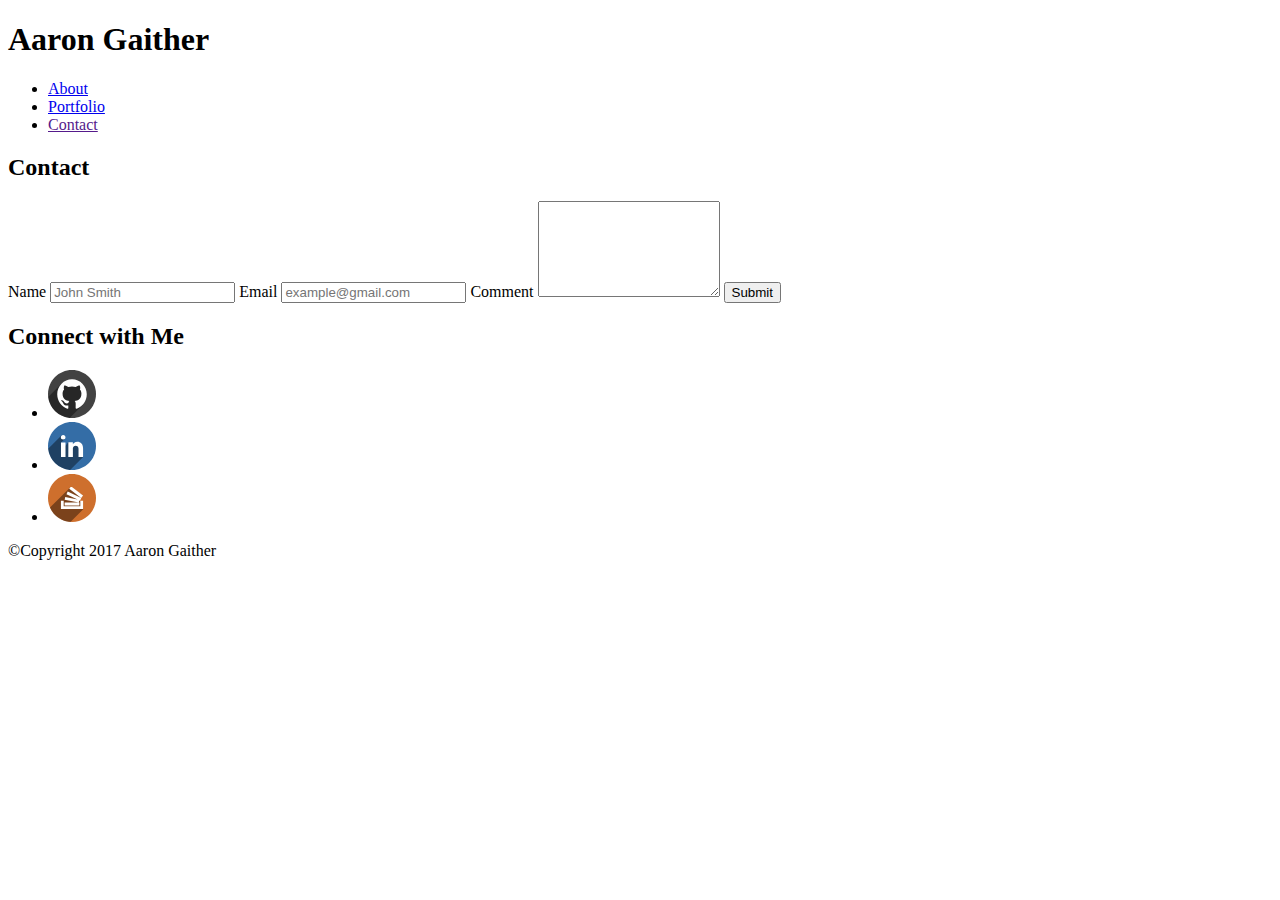
==== contact.html @ ce2b9937 "initial commit" ====
<!DOCTYPE html>
<html lang="en-us">
<head>
	<meta charset="UTF-8">
	<title>Contact Me - Aaron Gaither</title>
	<link rel="stylesheet" type="text/css" href="assets/css/style.css">
</head>
<body>
	<header id="topbar">
		<div class="container">
			<h1 id="logo" class="shadow">Aaron Gaither</h1>
			<nav>
				<ul>
					<li><a href="index.html">About</a></li>
					<li><a href="portfolio.html">Portfolio</a></li>
					<li><a class="current" href="">Contact</a></li>
				</ul>
			</nav>
		</div>
	</header>
	<div class="container main">
		<section class="clear">
			<header>
				<h2 class="shadow-small">Contact</h2>
			</header>
			<form>
				<label for="name">Name</label>
	    		<input type="text" name="name" placeholder="John Smith">
	    		<label for="email">Email</label>
	  			<input type="email" name="email" placeholder="example@gmail.com">
	  			<label for="comment">Comment</label>
	  			<textarea name="comment" rows="6"></textarea>
				<input type="submit" value="Submit">
			</form>
		</section>
		<aside>
			<header>
				<h2 class="shadow-small">Connect with Me</h2>
			</header>
			<ul>
				<li class="media-link"><a href="https://github.com/aarongaither" target="_blank"><img src="assets/images/github_shadow.svg" alt="GitHub"/></a></li>
				<li class="media-link"><a href="https://www.linkedin.com/in/aaron-gaither/" target="_blank"><img src="assets/images/linkedin_shadow.svg" alt="LinkedIn"/></a></li>
				<li class="media-link"><a href="http://stackoverflow.com/users/7560301/aaron-gaither" target="_blank"><img src="assets/images/so_shadow.svg" alt="StackOverflow"/></a></li>
			</ul>
		</aside>
	</div>
	<footer class="clear">&copy;Copyright 2017 Aaron Gaither</footer>
</body>
</html>
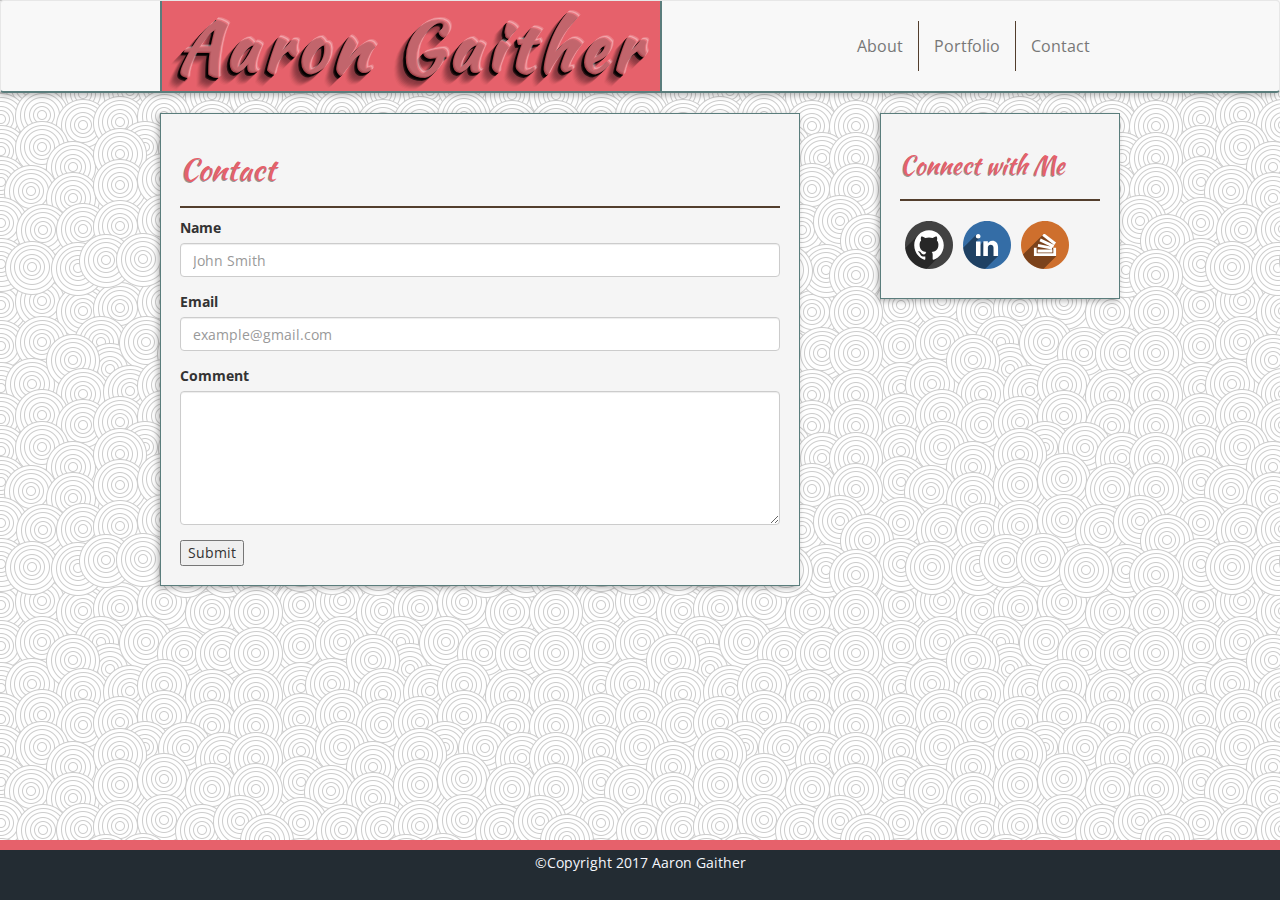
==== commit 04a43e55: "update all files for bootstrap" ====
--- a/contact.html
+++ b/contact.html
@@ -2,48 +2,65 @@
 <html lang="en-us">
 <head>
 	<meta charset="UTF-8">
+	<meta name="viewport" content="width=device-width, initial-scale=1">
 	<title>Contact Me - Aaron Gaither</title>
-	<link rel="stylesheet" type="text/css" href="assets/css/style.css">
+	<link rel="stylesheet" type="text/css" href="https://maxcdn.bootstrapcdn.com/bootstrap/3.3.7/css/bootstrap.min.css">
+	<link rel="stylesheet" type="text/css" href="assets/css/bootstrap-custom.css">
+	<link rel="stylesheet" href="https://fonts.googleapis.com/css?family=Kaushan+Script|Open+Sans" >
 </head>
 <body>
-	<header id="topbar">
-		<div class="container">
-			<h1 id="logo" class="shadow">Aaron Gaither</h1>
+	<header class="navbar navbar-default navbar-style">
+		<div class="container max-width">
+			<a class="navbar-brand logo shadow" href="index.html">Aaron Gaither</a>
 			<nav>
-				<ul>
+				<ul class="nav navbar-nav navbar-right nav-style">
 					<li><a href="index.html">About</a></li>
 					<li><a href="portfolio.html">Portfolio</a></li>
-					<li><a class="current" href="">Contact</a></li>
+					<li><a href="contact.html">Contact</a></li>
 				</ul>
 			</nav>
 		</div>
 	</header>
-	<div class="container main">
-		<section class="clear">
-			<header>
-				<h2 class="shadow-small">Contact</h2>
-			</header>
-			<form>
-				<label for="name">Name</label>
-	    		<input type="text" name="name" placeholder="John Smith">
-	    		<label for="email">Email</label>
-	  			<input type="email" name="email" placeholder="example@gmail.com">
-	  			<label for="comment">Comment</label>
-	  			<textarea name="comment" rows="6"></textarea>
-				<input type="submit" value="Submit">
-			</form>
-		</section>
-		<aside>
-			<header>
-				<h2 class="shadow-small">Connect with Me</h2>
-			</header>
-			<ul>
-				<li class="media-link"><a href="https://github.com/aarongaither" target="_blank"><img src="assets/images/github_shadow.svg" alt="GitHub"/></a></li>
-				<li class="media-link"><a href="https://www.linkedin.com/in/aaron-gaither/" target="_blank"><img src="assets/images/linkedin_shadow.svg" alt="LinkedIn"/></a></li>
-				<li class="media-link"><a href="http://stackoverflow.com/users/7560301/aaron-gaither" target="_blank"><img src="assets/images/so_shadow.svg" alt="StackOverflow"/></a></li>
-			</ul>
-		</aside>
+	<div class="container max-width">
+		<div class="row">
+			<section class="col-sm-8 well content">
+				<header>
+					<h2 class="shadow-small">Contact</h2>
+				</header>
+				<form>
+					<div class="form-group">
+						<label for="name">Name</label>
+			    		<input type="text" class="form-control" name="name" placeholder="John Smith">
+			    	</div>
+			    	<div class="form-group">
+			    		<label for="email">Email</label>
+			  			<input type="email" class="form-control" name="email" placeholder="example@gmail.com">
+			  		</div>
+			  		<div class="form-group">
+			  			<label for="comment">Comment</label>
+		  				<textarea name="comment" class="form-control" rows="6"></textarea>
+					</div>
+					<input type="submit" value="Submit">
+				</form>
+			</section>
+			<aside class="col-sm-3 well content col-sm-offset-1">
+				<header>
+					<h3 class="shadow-small">Connect with Me</h3>
+				</header>
+				<ul class="nav nav-pills nav-justified">
+					<li class="nav-social"><a class="social-link" href="https://github.com/aarongaither" target="_blank"><img src="assets/images/github_shadow.svg" alt="GitHub"/></a></li>
+					<li class="nav-social"><a class="social-link" href="https://www.linkedin.com/in/aaron-gaither/" target="_blank"><img src="assets/images/linkedin_shadow.svg" alt="LinkedIn"/></a></li>
+					<li class="nav-social"><a class="social-link" href="http://stackoverflow.com/users/7560301/aaron-gaither" target="_blank"><img src="assets/images/so_shadow.svg" alt="StackOverflow"/></a></li>
+				</ul>
+			</aside>
+		</div>
 	</div>
-	<footer class="clear">&copy;Copyright 2017 Aaron Gaither</footer>
+	<footer>
+		<div class="container">
+			<p class="text-center">&copy;Copyright 2017 Aaron Gaither</p>
+		</div>
+	</footer>
+	<script src="https://ajax.googleapis.com/ajax/libs/jquery/1.11.3/jquery.min.js"></script>
+	<script src="https://maxcdn.bootstrapcdn.com/bootstrap/3.3.7/js/bootstrap.min.js" integrity="sha384-Tc5IQib027qvyjSMfHjOMaLkfuWVxZxUPnCJA7l2mCWNIpG9mGCD8wGNIcPD7Txa" crossorigin="anonymous"></script>
 </body>
 </html>